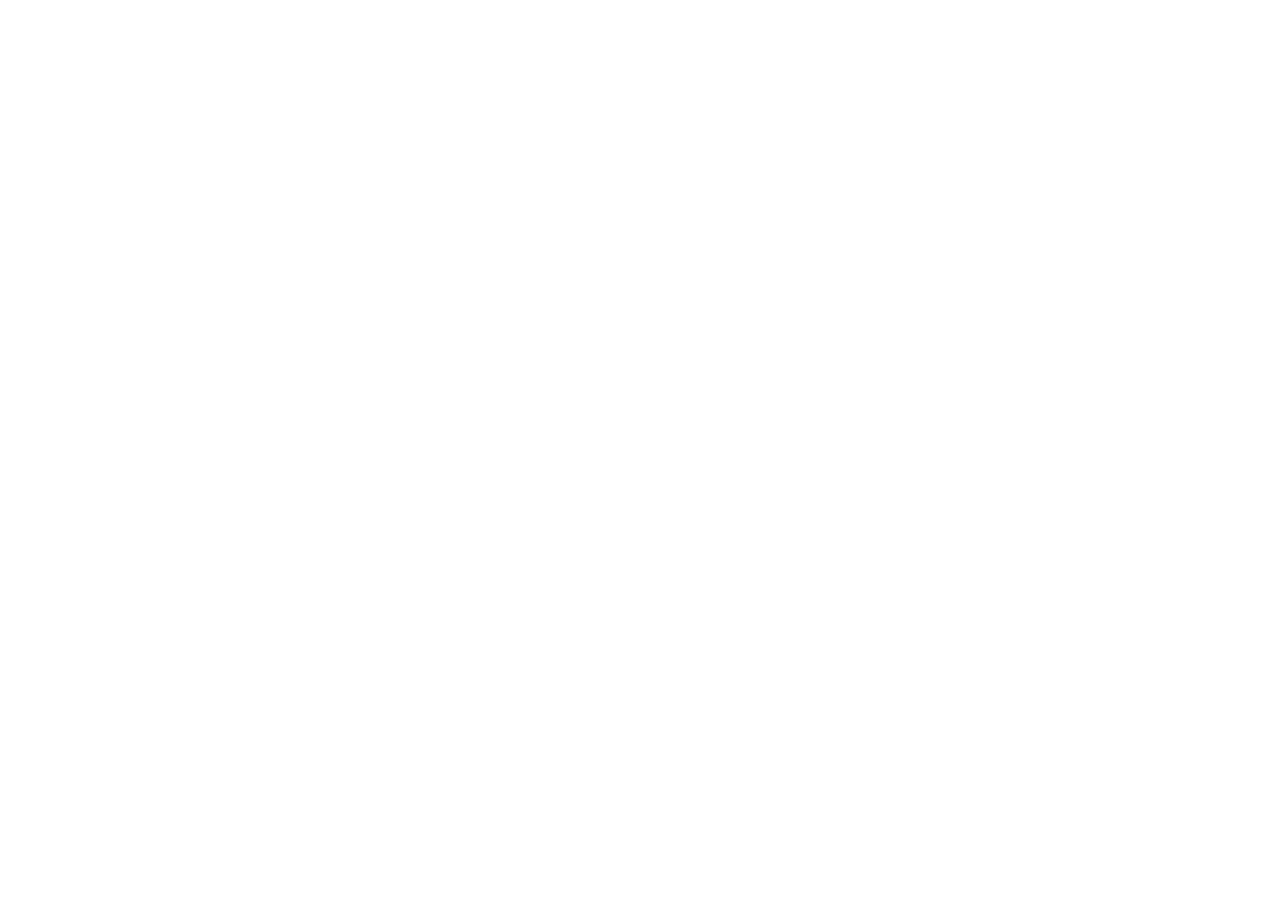
==== index.html @ e6d05bfe "init" ====
<!DOCTYPE html>
<html lang="en">
<head>
  <meta charset="UTF-8">
  <meta name="viewport" content="width=device-width, initial-scale=1.0">
  <script src="./assets/js/main.js"></script>
  <title>Biglietto Treno Form</title>
</head>
<body>
  
</body>
</html>
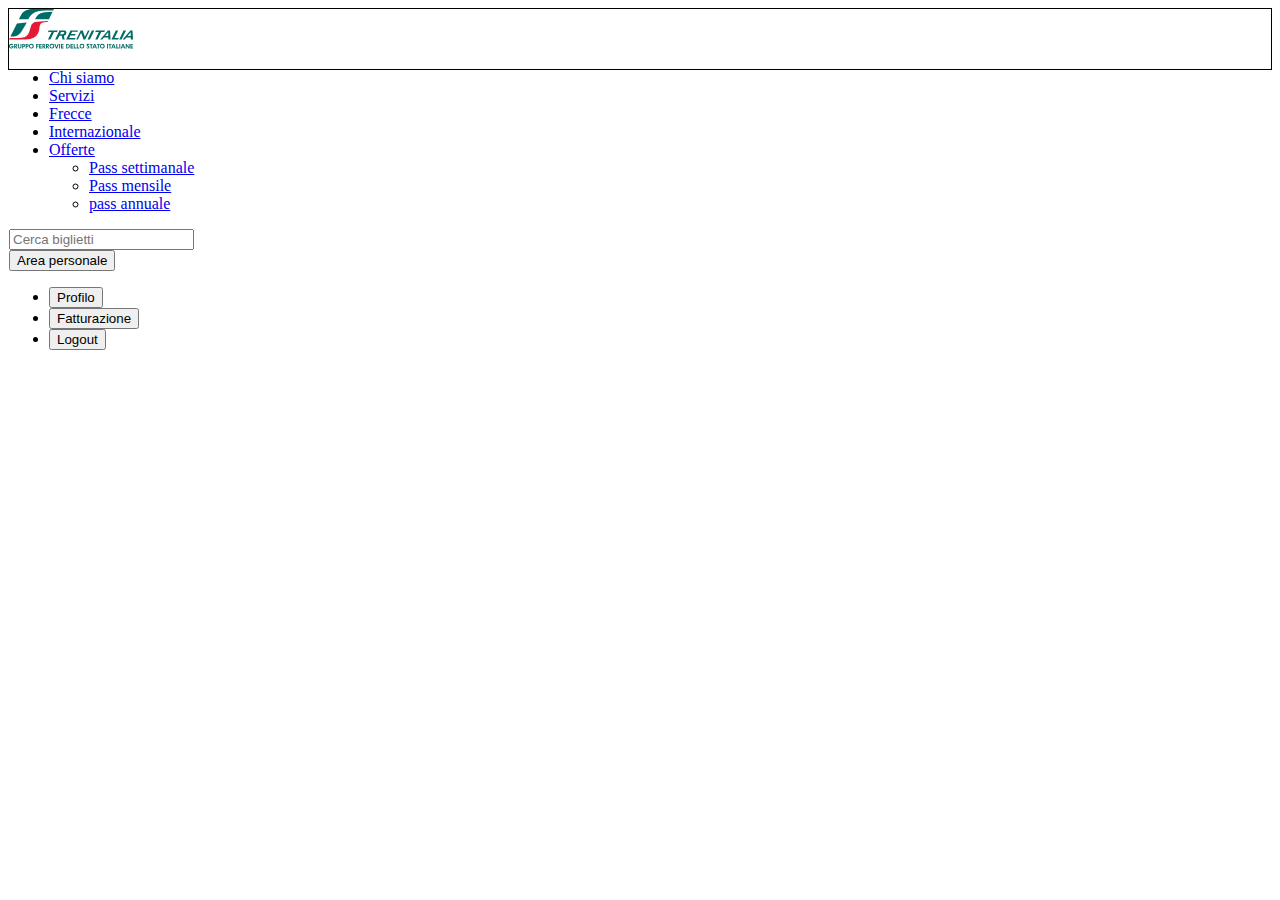
==== commit 8781aab2: "add basic navbar structure" ====
--- a/index.html
+++ b/index.html
@@ -1,12 +1,99 @@
 <!DOCTYPE html>
 <html lang="en">
+
 <head>
   <meta charset="UTF-8">
   <meta name="viewport" content="width=device-width, initial-scale=1.0">
   <script src="./assets/js/main.js"></script>
-  <title>Biglietto Treno Form</title>
+  <link rel="stylesheet" href="./assets/css/style.css">
+  <link
+    href="https://fonts.googleapis.com/css2?family=Roboto:ital,wght@0,100;0,300;0,400;0,500;0,700;0,900;1,100;1,300;1,400;1,500;1,700;1,900&display=swap"
+    rel="stylesheet">
+  <link href="https://cdn.jsdelivr.net/npm/bootstrap@5.3.2/dist/css/bootstrap.min.css" rel="stylesheet"
+    integrity="sha384-T3c6CoIi6uLrA9TneNEoa7RxnatzjcDSCmG1MXxSR1GAsXEV/Dwwykc2MPK8M2HN" crossorigin="anonymous">
+  <link rel="stylesheet" href="https://cdnjs.cloudflare.com/ajax/libs/font-awesome/6.5.1/css/all.min.css"
+    integrity="sha512-DTOQO9RWCH3ppGqcWaEA1BIZOC6xxalwEsw9c2QQeAIftl+Vegovlnee1c9QX4TctnWMn13TZye+giMm8e2LwA=="
+    crossorigin="anonymous" referrerpolicy="no-referrer" />
+  <link href="https://cdn.jsdelivr.net/npm/bootstrap@5.3.2/dist/css/bootstrap.min.css" rel="stylesheet"
+    integrity="sha384-T3c6CoIi6uLrA9TneNEoa7RxnatzjcDSCmG1MXxSR1GAsXEV/Dwwykc2MPK8M2HN" crossorigin="anonymous">
+  <title>Biglietto treno form</title>
 </head>
+
 <body>
-  
+  <header id="site_header" class="debug">
+    <!-- place navbar here -->
+    <nav class="navbar navbar-expand">
+      <div class="container-fluid">
+        <div class="row flex-nowrap w-100 mx-auto align-items-center justify-content-between">
+          <!-- logo -->
+          <div class="nav-left col-auto">
+            <a href="#" class="navbar-brand">
+              <img src="./assets/img/logo-trenitalia.svg" alt="" class="img-fluid" id="ms_logo">
+            </a>
+          </div>
+          <!-- navbar menu -->
+          <div class="collapse navbar-collapse col-auto" id="">
+            <ul class="navbar-nav me-auto mb-2 mb-lg-0">
+              <li class="nav-item">
+                <a class="nav-link text-black" aria-current="page" href="#">Chi siamo</a>
+              </li>
+              <li class="nav-item">
+                <a class="nav-link text-black" href="#">Servizi</a>
+              </li>
+              <li class="nav-item">
+                <a class="nav-link text-black" href="#">Frecce</a>
+              </li>
+              <li class="nav-item">
+                <a class="nav-link text-black" href="#">Internazionale</a>
+              </li>
+              <li class="nav-item dropdown">
+                <a class="nav-link text-black dropdown-toggle" href="#" role="button" data-bs-toggle="dropdown"
+                  aria-expanded="false">
+                  Offerte
+                </a>
+                <ul class="dropdown-menu">
+                  <li><a class="dropdown-item" href="#">Pass settimanale</a></li>
+                  <li><a class="dropdown-item" href="#">Pass mensile</a></li>
+                  <li><a class="dropdown-item" href="#">pass annuale</a></li>
+                </ul>
+              </li>
+            </ul>
+            <form class="d-flex" role="search">
+              <input class="form-control me-2" type="search" placeholder="Cerca biglietti" aria-label="Search">
+            </form>
+            <!-- dropdown icon -->
+            <li class="nav-item dropdown">
+              <button class="btn" type="button" data-bs-toggle="dropdown" aria-expanded="false">
+                <i class="fa-solid fa-user"></i>
+                <span>Area personale</span>
+              </button>
+              <ul class="dropdown-menu dropdown-menu-end">
+                <li><button class="dropdown-item" type="button">Profilo</button></li>
+                <li><button class="dropdown-item" type="button">Fatturazione</button></li>
+                <li><button class="dropdown-item" type="button">Logout</button></li>
+              </ul>
+            </li>
+          </div>
+        </div>
+      </div>
+    </nav>
+  </header>
+  <main>
+    
+  </main>
+  <footer>
+    <!-- place footer here -->
+  </footer>
+
+
+  <!-- Bootstrap JavaScript Libraries -->
+  <script src="https://cdn.jsdelivr.net/npm/@popperjs/core@2.11.8/dist/umd/popper.min.js"
+    integrity="sha384-I7E8VVD/ismYTF4hNIPjVp/Zjvgyol6VFvRkX/vR+Vc4jQkC+hVqc2pM8ODewa9r"
+    crossorigin="anonymous"></script>
+
+  <script src="https://cdn.jsdelivr.net/npm/bootstrap@5.3.2/dist/js/bootstrap.min.js"
+    integrity="sha384-BBtl+eGJRgqQAUMxJ7pMwbEyER4l1g+O15P+16Ep7Q9Q+zqX6gSbd85u4mG4QzX+"
+    crossorigin="anonymous"></script>
 </body>
+
 </html>--- a/assets/css/style.css
+++ b/assets/css/style.css
@@ -0,0 +1,14 @@
+.debug{
+  border:1px solid black;
+}
+#site_header{
+  height:60px;
+}
+
+#ms_logo{
+  height:40px;
+}
+
+#site_main{
+  
+}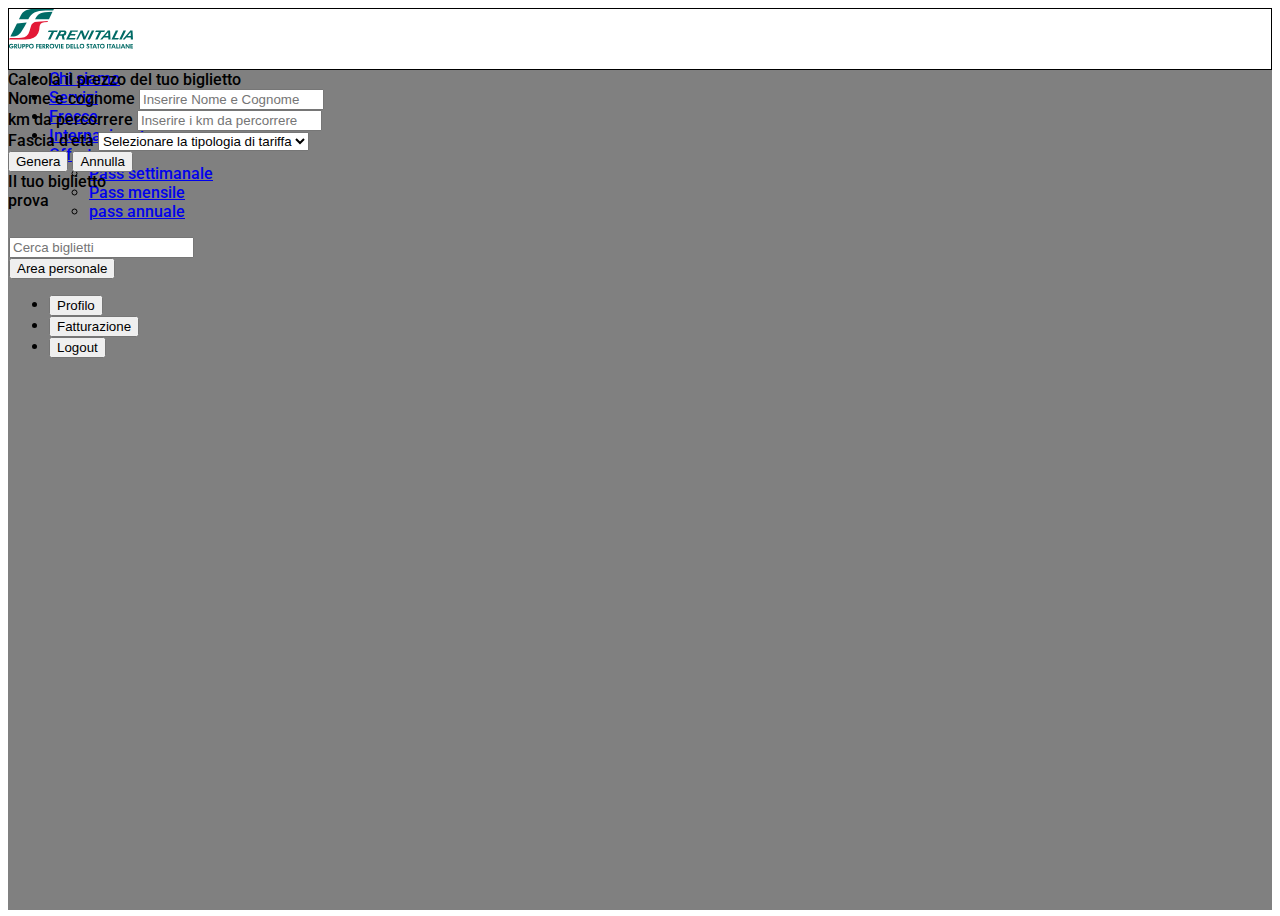
==== commit 0de3a671: "made card 1 structure and style for section 1: generate your ticket" ====
--- a/index.html
+++ b/index.html
@@ -78,8 +78,66 @@
       </div>
     </nav>
   </header>
-  <main>
-    
+  <main id="site_main">
+    <section id="ticket_service">
+      <div class="container">
+        <div class="row flex-column gap-2 p-3">
+          <div class="col">
+            <div class="card">
+              <div class="card-header">
+                Calcola il prezzo del tuo biglietto
+              </div>
+              <div class="card-body">
+                <!-- add ticket info here -->
+                <div class="row mx-auto">
+                  <div class="col">
+                    <div class="mb-3 text-center">
+                      <label for="ticketName" class="form-label">Nome e cognome</label>
+                      <input type="text" class="form-control" id="ticketName"
+                        placeholder="Inserire Nome e Cognome">
+                    </div>
+                  </div>
+                  <div class="col">
+                    <div class="mb-3 text-center">
+                      <label for="ticketKm" class="form-label">km da percorrere</label>
+                      <input type="text" class="form-control" id="ticketKm"
+                        placeholder="Inserire i km da percorrere">
+                    </div>
+                  </div>
+                  <div class="col">
+                    <div class="mb-3 text-center">
+                      <label for="ticketDiscount" class="form-label">Fascia d'età</label>
+                      <select class="form-select" id="ticketDiscount" aria-label="Default select example">
+                        <option selected>Selezionare la tipologia di tariffa</option>
+                        <option value="1">Minorenne</option>
+                        <option value="2">Senior</option>
+                        <option value="3">Regolare</option>
+                      </select>
+                    </div>
+                  </div>
+                </div>
+                <div class="row w-100 justify-content-center">
+                  <div class="col d-flex justify-content-center gap-3">
+                    <button type="button" class="btn btn-secondary">Genera</button>
+                    <button type="button" class="btn btn-secondary">Annulla</button>
+                  </div>
+                </div>
+              </div>
+            </div>
+          </div>
+          <div class="col">
+            <div class="card">
+              <div class="card-header">
+                Il tuo biglietto
+              </div>
+              <div class="card-body">
+                prova
+              </div>
+            </div>
+          </div>
+        </div>
+      </div>
+    </section>
   </main>
   <footer>
     <!-- place footer here -->
--- a/assets/css/style.css
+++ b/assets/css/style.css
@@ -1,6 +1,13 @@
 .debug{
   border:1px solid black;
 }
+
+body{
+  height:100vh;
+  font-family: "Roboto", sans-serif;
+  font-weight:500!important;
+}
+
 #site_header{
   height:60px;
 }
@@ -10,5 +17,11 @@
 }
 
 #site_main{
+  height:calc(100% - 60px);
+    overflow-y: hidden;
+    background-color: grey;
+}
+
+#ticket_service{
   
 }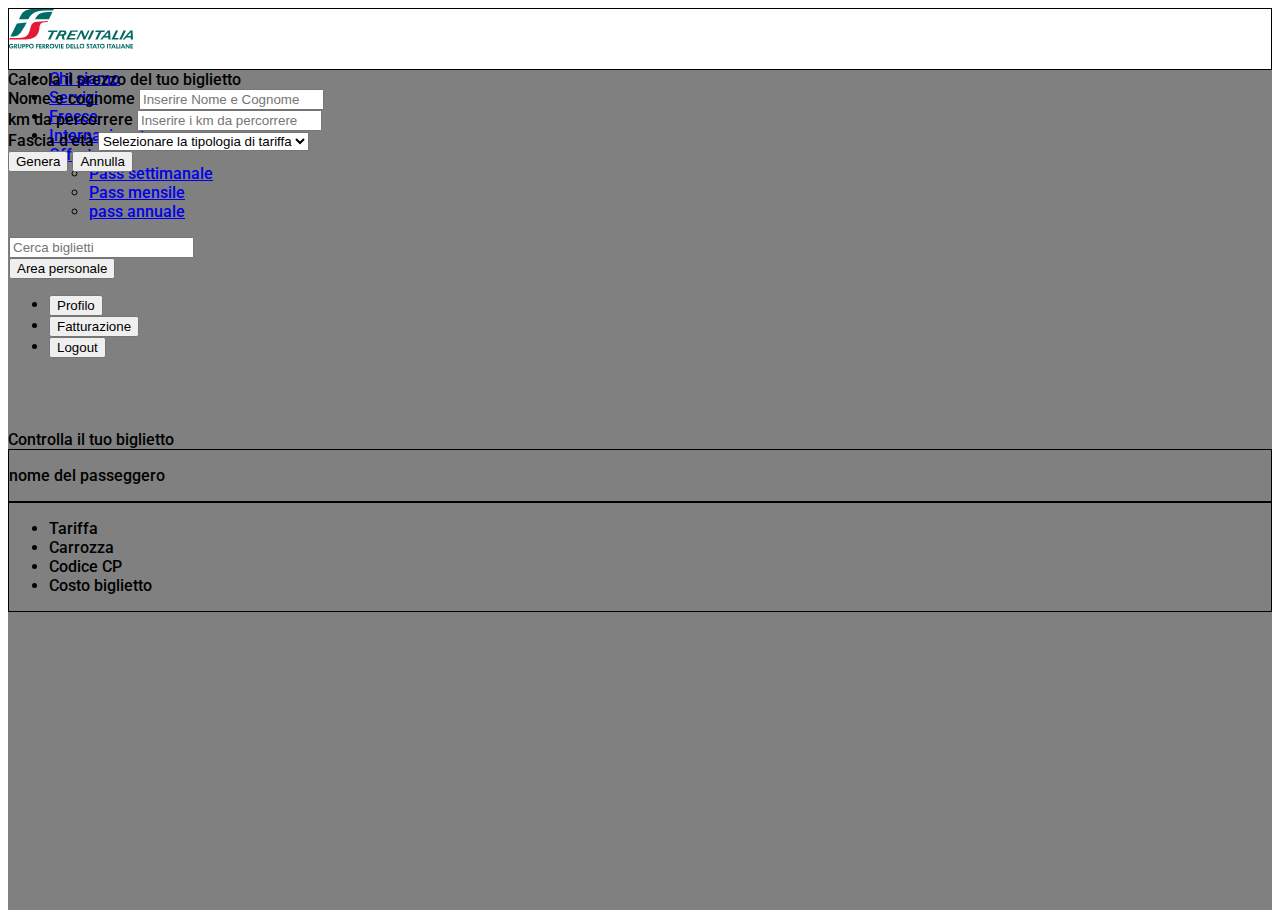
==== commit 63a8de1a: "made card 2 structure and style for section 2: check your ticket" ====
--- a/index.html
+++ b/index.html
@@ -79,11 +79,12 @@
     </nav>
   </header>
   <main id="site_main">
-    <section id="ticket_service">
+    <section id="ticket_service" class="h-100 d-flex align-items-center">
       <div class="container">
-        <div class="row flex-column gap-2 p-3">
+        <div class="row flex-column align-items-center gap-4">
           <div class="col">
-            <div class="card">
+            <!-- generate your ticket -->
+            <div class="card" id="generateTicket">
               <div class="card-header">
                 Calcola il prezzo del tuo biglietto
               </div>
@@ -116,6 +117,7 @@
                     </div>
                   </div>
                 </div>
+                <!-- actions -->
                 <div class="row w-100 justify-content-center">
                   <div class="col d-flex justify-content-center gap-3">
                     <button type="button" class="btn btn-secondary">Genera</button>
@@ -125,13 +127,45 @@
               </div>
             </div>
           </div>
+          <!-- check your ticket -->
           <div class="col">
-            <div class="card">
+            <div class="card" id="yourTicket">
               <div class="card-header">
-                Il tuo biglietto
+                Controlla il tuo biglietto
               </div>
               <div class="card-body">
-                prova
+                <div class="row">
+                  <!-- passengers list -->
+                  <div class="col-3 bg-secondary debug">
+                    <p id="passengerName">
+                      <label for="passengerName">
+                        nome del passeggero
+                      </label>
+                    </p>
+                  </div>
+                  <div class="col debug">
+                    <ul class="list-unstyled d-flex flex-row justify-content-around mx-auto">
+                      <li>
+                        <span>Tariffa</span>
+                      </li>
+                      <li>
+                        <span>
+                          Carrozza
+                        </span>
+                      </li>
+                      <li>
+                        <span>
+                          Codice CP
+                        </span>
+                      </li>
+                      <li>
+                        <span>
+                          Costo biglietto
+                        </span>
+                      </li>
+                    </ul>
+                  </div>
+                </div>
               </div>
             </div>
           </div>
--- a/assets/css/style.css
+++ b/assets/css/style.css
@@ -23,5 +23,12 @@
 }
 
 #ticket_service{
-  
-}+
+}
+
+#generateTicket,
+#yourTicket
+{
+  height:40vh;
+}
+
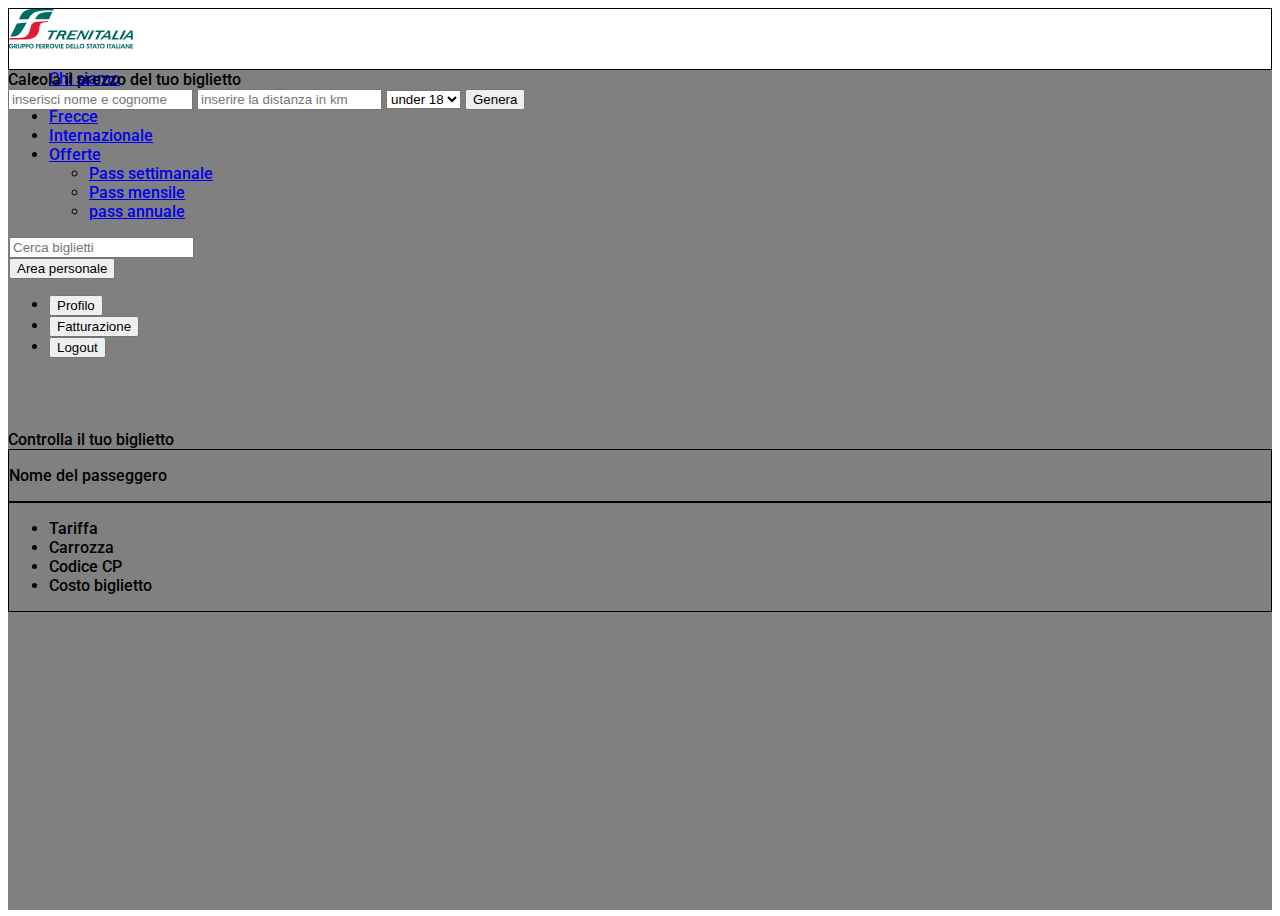
==== commit 94071e8c: "push" ====
--- a/index.html
+++ b/index.html
@@ -4,7 +4,6 @@
 <head>
   <meta charset="UTF-8">
   <meta name="viewport" content="width=device-width, initial-scale=1.0">
-  <script src="./assets/js/main.js"></script>
   <link rel="stylesheet" href="./assets/css/style.css">
   <link
     href="https://fonts.googleapis.com/css2?family=Roboto:ital,wght@0,100;0,300;0,400;0,500;0,700;0,900;1,100;1,300;1,400;1,500;1,700;1,900&display=swap"
@@ -78,6 +77,7 @@
       </div>
     </nav>
   </header>
+  <!-- site main -->
   <main id="site_main">
     <section id="ticket_service" class="h-100 d-flex align-items-center">
       <div class="container">
@@ -90,40 +90,16 @@
               </div>
               <div class="card-body">
                 <!-- add ticket info here -->
-                <div class="row mx-auto">
-                  <div class="col">
-                    <div class="mb-3 text-center">
-                      <label for="ticketName" class="form-label">Nome e cognome</label>
-                      <input type="text" class="form-control" id="ticketName"
-                        placeholder="Inserire Nome e Cognome">
-                    </div>
-                  </div>
-                  <div class="col">
-                    <div class="mb-3 text-center">
-                      <label for="ticketKm" class="form-label">km da percorrere</label>
-                      <input type="text" class="form-control" id="ticketKm"
-                        placeholder="Inserire i km da percorrere">
-                    </div>
-                  </div>
-                  <div class="col">
-                    <div class="mb-3 text-center">
-                      <label for="ticketDiscount" class="form-label">Fascia d'età</label>
-                      <select class="form-select" id="ticketDiscount" aria-label="Default select example">
-                        <option selected>Selezionare la tipologia di tariffa</option>
-                        <option value="1">Minorenne</option>
-                        <option value="2">Senior</option>
-                        <option value="3">Regolare</option>
-                      </select>
-                    </div>
-                  </div>
-                </div>
-                <!-- actions -->
-                <div class="row w-100 justify-content-center">
-                  <div class="col d-flex justify-content-center gap-3">
-                    <button type="button" class="btn btn-secondary">Genera</button>
-                    <button type="button" class="btn btn-secondary">Annulla</button>
-                  </div>
-                </div>
+                <form action="">
+                  <input type="text" name="ticket_name" id="ticket_name" placeholder="inserisci nome e cognome">
+                  <input type="text" name="ticket_km" id="ticket_km" placeholder="inserire la distanza in km">
+                  <select name="ticket-age" id="ticket-age">
+                    <option value="1">under 18</option>
+                    <option value="2">Over 65</option>
+                    <option value="3">Regular</option>
+                  </select>
+                  <button type="submit">Genera</button>
+                </form>
               </div>
             </div>
           </div>
@@ -138,9 +114,8 @@
                   <!-- passengers list -->
                   <div class="col-3 bg-secondary debug">
                     <p id="passengerName">
-                      <label for="passengerName">
-                        nome del passeggero
-                      </label>
+                      Nome del passeggero
+                      <span class="showname"></span>
                     </p>
                   </div>
                   <div class="col debug">
@@ -162,6 +137,7 @@
                         <span>
                           Costo biglietto
                         </span>
+                        <span class="showPrice"></span>
                       </li>
                     </ul>
                   </div>
@@ -173,10 +149,9 @@
       </div>
     </section>
   </main>
-  <footer>
-    <!-- place footer here -->
-  </footer>
 
+
+  <script src="./assets/js/main.js"></script>
 
   <!-- Bootstrap JavaScript Libraries -->
   <script src="https://cdn.jsdelivr.net/npm/@popperjs/core@2.11.8/dist/umd/popper.min.js"
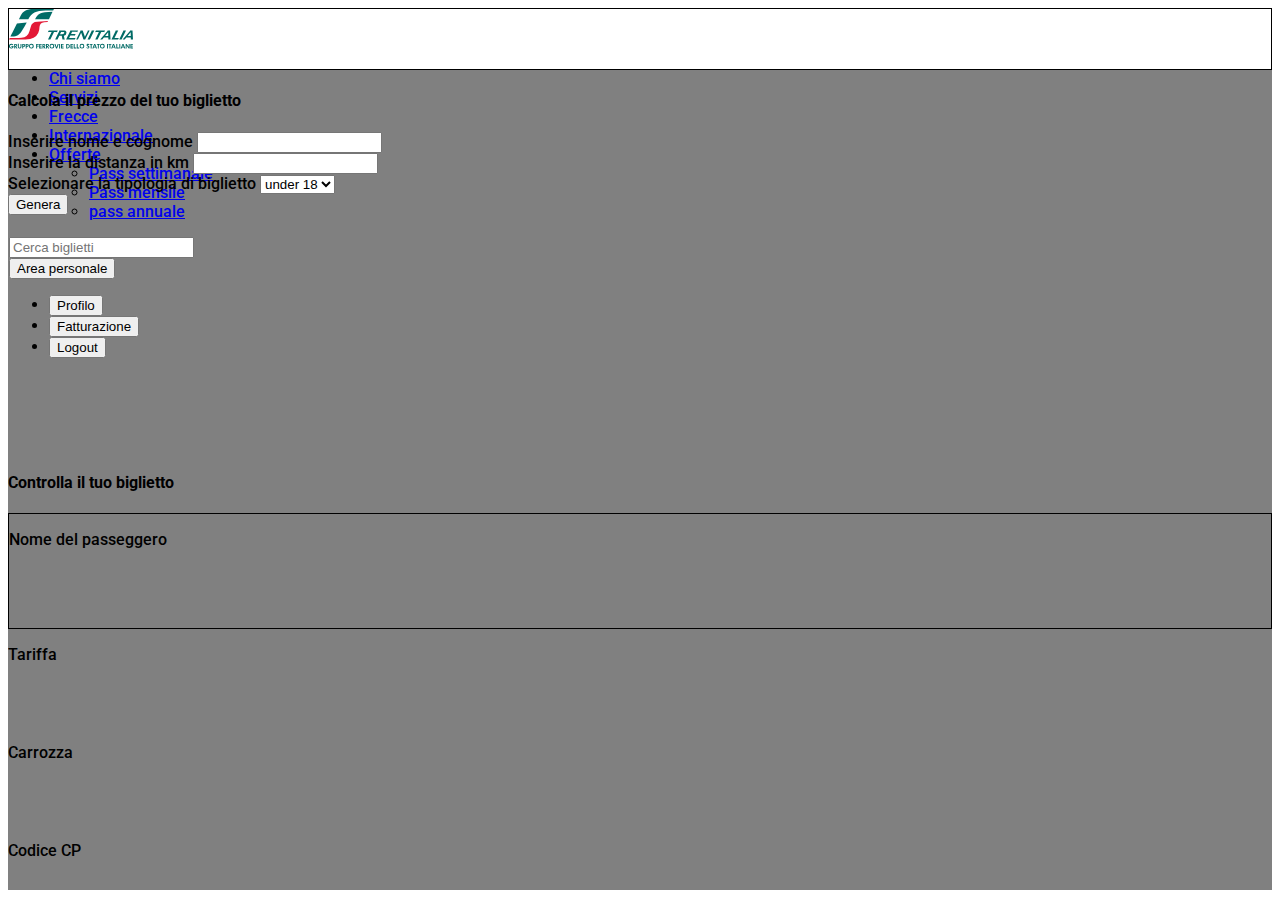
==== commit 48332f8f: "minor fix" ====
--- a/index.html
+++ b/index.html
@@ -19,9 +19,10 @@
 </head>
 
 <body>
+  <!-- site header -->
   <header id="site_header" class="debug">
     <!-- place navbar here -->
-    <nav class="navbar navbar-expand">
+    <nav class="navbar navbar-expand" id="header_nav">
       <div class="container-fluid">
         <div class="row flex-nowrap w-100 mx-auto align-items-center justify-content-between">
           <!-- logo -->
@@ -61,7 +62,7 @@
               <input class="form-control me-2" type="search" placeholder="Cerca biglietti" aria-label="Search">
             </form>
             <!-- dropdown icon -->
-            <li class="nav-item dropdown">
+            <div class="nav-item dropdown">
               <button class="btn" type="button" data-bs-toggle="dropdown" aria-expanded="false">
                 <i class="fa-solid fa-user"></i>
                 <span>Area personale</span>
@@ -71,7 +72,7 @@
                 <li><button class="dropdown-item" type="button">Fatturazione</button></li>
                 <li><button class="dropdown-item" type="button">Logout</button></li>
               </ul>
-            </li>
+            </div>
           </div>
         </div>
       </div>
@@ -83,63 +84,75 @@
       <div class="container">
         <div class="row flex-column align-items-center gap-4">
           <div class="col">
-            <!-- generate your ticket -->
+            <!-- card 1: generate your ticket -->
             <div class="card" id="generateTicket">
               <div class="card-header">
-                Calcola il prezzo del tuo biglietto
+                <h4>
+                  Calcola il prezzo del tuo biglietto
+                </h4>
               </div>
+              <!-- add ticket info here -->
               <div class="card-body">
-                <!-- add ticket info here -->
-                <form action="">
-                  <input type="text" name="ticket_name" id="ticket_name" placeholder="inserisci nome e cognome">
-                  <input type="text" name="ticket_km" id="ticket_km" placeholder="inserire la distanza in km">
-                  <select name="ticket-age" id="ticket-age">
-                    <option value="1">under 18</option>
-                    <option value="2">Over 65</option>
-                    <option value="3">Regular</option>
-                  </select>
-                  <button type="submit">Genera</button>
-                </form>
+                <div class="row justify-content-around gap-4">
+                  <form action="" id="generate_ticket" class="row justify-content-around gap-4">
+                    <div class="col-3 gap-1 d-flex flex-column">
+                      <label for="ticket_name">Inserire nome e cognome</label>
+                      <input class="form-control" type="text" name="ticket_name" id="ticket_name">
+                    </div>
+                    <div class="col-3 gap-1 d-flex flex-column">
+                      <label for="ticket_km">Inserire la distanza in km</label>
+                      <input class="form-control" type="text" name="ticket_km" id="ticket_km">
+                    </div>
+                    <div class="col-3 gap-1 d-flex flex-column">
+                      <label for="ticket-age">Selezionare la tipologia di biglietto</label>
+                      <select class="form-control" name="ticket-age" id="ticket-age">
+                        <option value="1">under 18</option>
+                        <option value="2">Over 65</option>
+                        <option value="3">Regular</option>
+                      </select>
+                    </div>
+                    <div class="col-3 d-flex flex-column">
+                      <button type="submit">Genera</button>
+                    </div>
+                  </form>
+                </div>
               </div>
             </div>
           </div>
-          <!-- check your ticket -->
+          <!-- card 2: check your ticket -->
           <div class="col">
             <div class="card" id="yourTicket">
               <div class="card-header">
-                Controlla il tuo biglietto
+                <h4>
+                  Controlla il tuo biglietto
+                </h4>
               </div>
-              <div class="card-body">
+              <div class="card-body" id="card2">
                 <div class="row">
                   <!-- passengers list -->
-                  <div class="col-3 bg-secondary debug">
-                    <p id="passengerName">
-                      Nome del passeggero
-                      <span class="showname"></span>
-                    </p>
+                  <div class="col-4 bg-secondary debug">
+                    <p>Nome del passeggero</p>
+                    <p class="border rounded" id="passenger_name"></p>
                   </div>
-                  <div class="col debug">
-                    <ul class="list-unstyled d-flex flex-row justify-content-around mx-auto">
-                      <li>
-                        <span>Tariffa</span>
-                      </li>
-                      <li>
-                        <span>
-                          Carrozza
-                        </span>
-                      </li>
-                      <li>
-                        <span>
-                          Codice CP
-                        </span>
-                      </li>
-                      <li>
-                        <span>
-                          Costo biglietto
-                        </span>
-                        <span class="showPrice"></span>
-                      </li>
-                    </ul>
+                  <!-- Tariffa -->
+                  <div class="col-2">
+                    <p>Tariffa</p>
+                    <p class="border rounded" id="passenger_discount"></p>
+                  </div>
+                  <!-- Carrozza -->
+                  <div class="col-2">
+                    <p>Carrozza</p>
+                    <p class="border rounded" id="passenger_carriage"></p>
+                  </div>
+                  <!-- Codice CP -->
+                  <div class="col-2">
+                    <p>Codice CP</p>
+                    <p class="border rounded" id="passenger_cp"></p>
+                  </div>
+                  <!-- Costo biglietto -->
+                  <div class="col-2">
+                    <p>Costo biglietto</p>
+                    <p class="border rounded" id="passenger_price"></p>
                   </div>
                 </div>
               </div>
--- a/assets/css/style.css
+++ b/assets/css/style.css
@@ -8,7 +8,11 @@
   font-weight:500!important;
 }
 
-#site_header{
+/* #site_header{
+  height:80px;
+} */
+
+#header_nav{
   height:60px;
 }
 
@@ -17,7 +21,7 @@
 }
 
 #site_main{
-  height:calc(100% - 60px);
+  height:calc(100% - 80px);
     overflow-y: hidden;
     background-color: grey;
 }
@@ -32,3 +36,8 @@
   height:40vh;
 }
 
+.col-2 p:nth-child(2),
+.col-4 p:nth-child(2) {
+  min-height:37px;
+  padding:5px;
+}